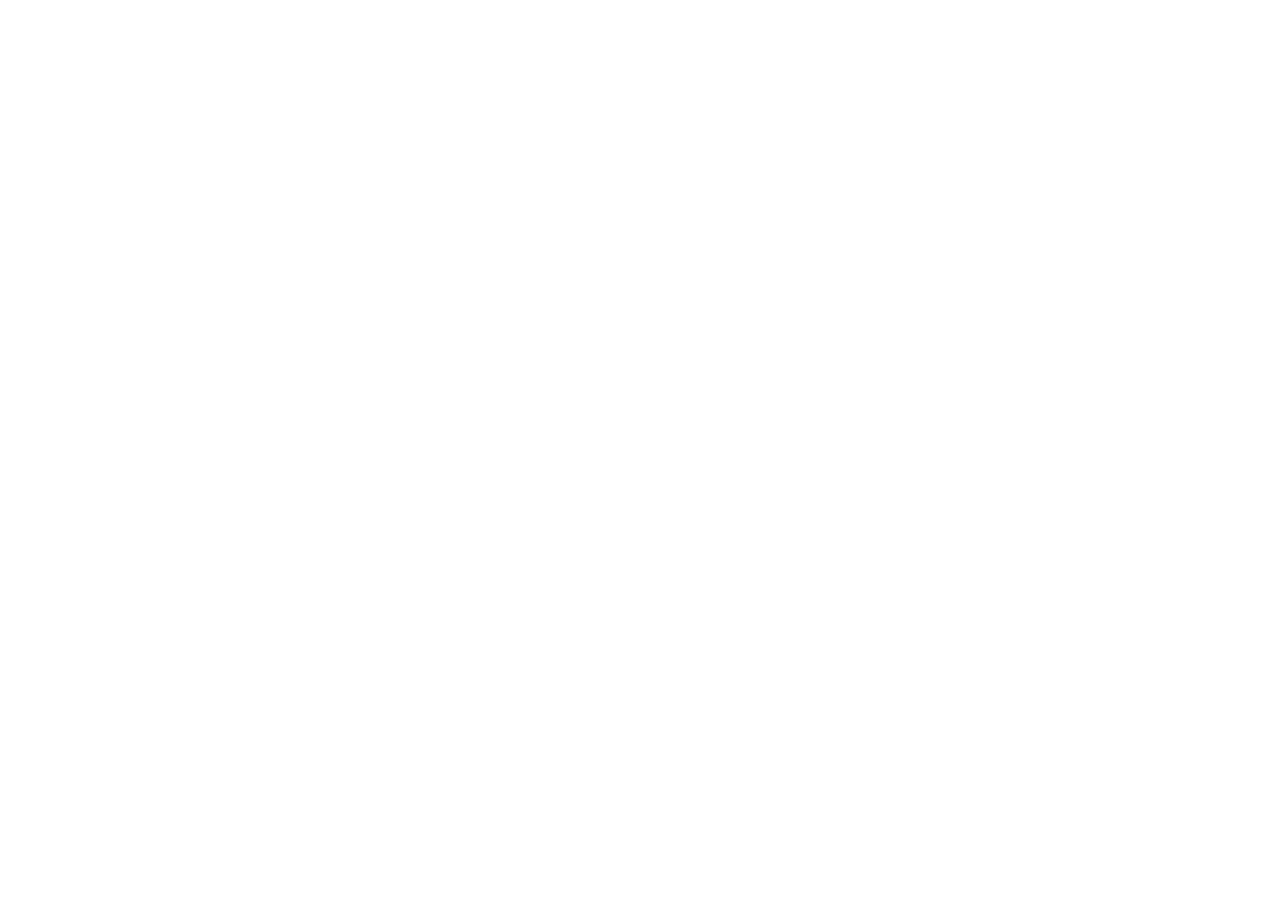
==== www/chat-js/index.html @ 44f0bacb "tercer commit" ====
<!doctype html>
<html lang="en" ng-app="application">
  <head>
    <meta charset="utf-8" />
    <meta name="viewport" content="width=device-width, initial-scale=1.0" />
    <title>ChatAPP</title>
    <link href="assets/css/app.css" rel="stylesheet" type="text/css">
    <script src="assets/js/app.js"></script>
    <script src="assets/js/routes.js"></script>
    <script src="assets/js/angular.js"></script>
      
  <script src="chat-js/jquery.min.js"></script>
  <script src="chat-js/strophe.min.js"></script>
  <script src="chat-js/strophe.roster.js"></script>
      
      <script src="chat-js/chat.js"></script>
  </head>

  <style>
    .message-input, .message-input .inline-label, .menu-bar {margin-bottom: 0;}
    #sidebar, .messages {border-right: 1px solid #eee;}
    .message-side-bar {border-left: 1px solid #eee;}
    .avatar-section {border-top: 1px solid #eee;}
  </style>

   <body onload="cargar_chat()">
   <div data-role="header">
       <h1><font size="4" face="Verdana" id="nombreServicio"></font></h1>
   </div>

      
       
        <div class="messageBox" id="message_boxes">
          
        </div>    
  </body>
</html>
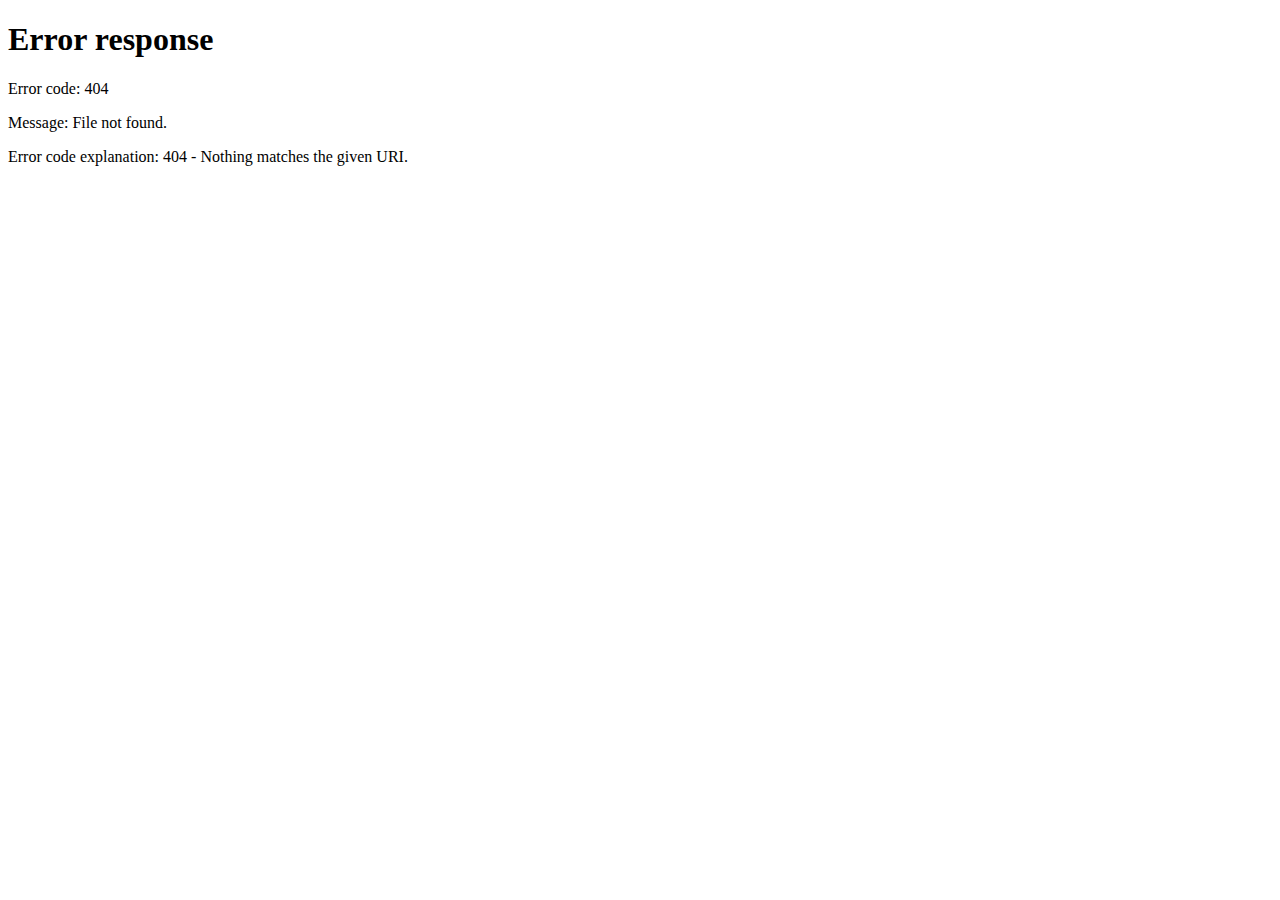
==== commit 875ad52a: "tercer commit" ====
--- a/www/chat-js/index.html
+++ b/www/chat-js/index.html
@@ -1,6 +1,6 @@
 <!doctype html>
 <html lang="en" ng-app="application">
-  <head>
+ <!-- <head>
     <meta charset="utf-8" />
     <meta name="viewport" content="width=device-width, initial-scale=1.0" />
     <title>ChatAPP</title>
@@ -33,5 +33,62 @@
         <div class="messageBox" id="message_boxes">
           
         </div>    
+  </body> -->
+    
+    <head>
+    <meta charset="UTF-8">
+    <title>Chat</title>
+    <script src="http://s.codepen.io/assets/libs/modernizr.js" type="text/javascript"></script>
+
+<meta name="viewport" content="width=device-width, initial-scale=1">
+    
+    <link rel="stylesheet" href="../assets/css/style.css">
+    <link rel="stylesheet" href="css/normalize.css">
+    <link rel='stylesheet prefetch' href='https://s3-us-west-2.amazonaws.com/s.cdpn.io/104946/animate.min.css'>
+
+        
+
+    
+    
+    
+  </head>
+
+  <body onload="javascript:cargar_chat()">
+
+    
+<h1 class="title">Chat</h1>
+<div class="wrapper">
+  <nav id="nav" class="nav">
+    <div class="default-nav">
+      <div class="main-nav">
+        <a href="../index.html"><div class="toggle"></div></a>
+        <div class="main-nav-item" id="nombre-chat">
+          
+          </div>
+        <div class="options"></div>
+      </div>
+    </div>
+  </nav>
+  <div id="inner" class="inner">
+    <div id="content" class="content"></div>
+  </div>
+  <div id="bottom" class="bottom">
+    <textarea id="input" class="input" placeholder="Escribir mensaje"></textarea>
+    <div id="send" class="send"></div>
+  </div>
+</div>
+      
+<div class="messageBox" id="message_boxes">
+          
+</div>    
+ 
+    
+      <script src='http://cdnjs.cloudflare.com/ajax/libs/jquery/2.1.3/jquery.min.js'></script>
+      <script src="js/index.js"></script>
+      <script src="chat.js"></script> 
+
+    
+    
+    
   </body>
 </html>
--- a/www/assets/css/style.css
+++ b/www/assets/css/style.css
@@ -0,0 +1,265 @@
+* {
+  box-sizing: border-box;
+}
+
+body {
+  /* position: relative; */
+  background-color: #FF5722;
+}
+
+.title {
+  color: #ffffff;
+  text-align: center;
+  font-weight: 100;
+}
+
+.wrapper {
+  height: 520px;
+  width: 320px;
+  overflow: hidden;
+  background-color: white;
+  position: fixed;
+  top: 100px;
+  left: 50%;
+  -webkit-transform: translateX(-50%);
+          transform: translateX(-50%);
+  box-shadow: 0px 3px 3px 0px rgba(50, 50, 50, 0.5);
+  -webkit-transition: 0.3s ease;
+  transition: 0.3s ease;
+}
+.wrapper .inner {
+  overflow: scroll;
+  height: 520px;
+  padding-top: 64px;
+  background: #e6e6fa;
+  -ms-overflow-style: none;
+  overflow: -moz-scrollbars-none;
+}
+.wrapper .inner::-webkit-scrollbar {
+  width: 0 !important;
+}
+.wrapper .inner .content {
+  padding: 10.66667px;
+  position: relative;
+  margin-bottom: 32px;
+}
+
+.nav {
+  position: fixed;
+  top: 0;
+  left: 0;
+  right: 0;
+  height: 50px;
+  z-index: 100;
+  -webkit-transition: 0.3s ease;
+  transition: 0.3s ease;
+}
+.nav .default-nav {
+  height: 48px;
+  width: 100%;
+  position: absolute;
+  left: 0;
+  top: 0;
+  z-index: 110;
+  background-color: #2B2B2B;
+  /*border-bottom: 3px solid #ea1c0d*/;
+  color: #ffffff;
+  box-shadow: 0px 3px 3px 0px rgba(50, 50, 50, 0.1);
+  -webkit-transition: 0.3s ease;
+  transition: 0.3s ease;
+}
+.nav .default-nav .main-nav {
+  position: absolute;
+  left: 0;
+  width: 100%;
+    font-family: fantasy;
+    font-size: 20px;
+    font-weight: 500;
+  height: 48px;
+  top: 0;
+  margin: 0;
+  padding: 0;
+  list-style: none;
+  -webkit-transition: 0.3s ease;
+  transition: 0.3s ease;
+}
+.nav .default-nav .main-nav .toggle {
+  height: 32px;
+  width: 32px;
+  background: url(https://s3-us-west-2.amazonaws.com/s.cdpn.io/104946/ic_arrow_back_white_48dp.png);
+  background-size: contain;
+  margin: 10px;
+  float: left;
+}
+.nav .default-nav .main-nav .toggle:hover {
+  cursor: pointer;
+}
+.nav .default-nav .main-nav .options {
+  height: 32px;
+  width: 32px;
+  background: url(https://s3-us-west-2.amazonaws.com/s.cdpn.io/104946/ic_more_vert_white_48dp.png);
+  background-size: contain;
+  margin: 10px;
+  position:absolute;
+  right: 0;
+}
+.nav .default-nav .main-nav .options:hover {
+  cursor: pointer;
+}
+.nav .default-nav .main-nav .main-nav-item {
+  float: left;
+  padding-left: 100px;
+  height: 48px;
+  margin-right: 50px;
+  position: relative;
+  line-height: 48px;
+  -webkit-transition: 0.3s ease;
+  transition: 0.3s ease;
+}
+.nav .default-nav .main-nav .main-nav-item .main-nav-item-link {
+  display: block;
+  position: relative;
+  height: 48px;
+  width: 100%;
+  text-align: center;
+  line-height: 48px;
+  text-decoration: none;
+  color: inherit;
+  -webkit-transition: 0.3s ease;
+  transition: 0.3s ease;
+}
+
+.bottom {
+  position: fixed;
+  bottom: 0;
+  left: 0;
+  right: 0;
+  height: 48px;
+  background: #ffffff;
+  /* box-shadow: 0px -3px 3px 0px rgba(50, 50, 50, 0.1); */
+}
+.bottom .input {
+  height: 48px;
+  background: #ffffff;
+  border: none;
+  width: calc(100% - 64px);
+  position: absolute;
+  font-family: fantasy;
+  font-size: 18px;
+  left: 0;
+  top: 0;
+  padding: 0 5%;
+  resize: none;
+  overflow: scroll;
+  padding-top: 14px;
+  font-weight: 300;
+  -ms-overflow-style: none;
+  overflow: -moz-scrollbars-none;
+}
+.bottom .input:focus {
+  outline: none;
+}
+.bottom .input::-webkit-scrollbar {
+  width: 0 !important;
+}
+.bottom .send {
+  position: fixed;
+  height: 40.66667px;
+  width: 40.66667px;
+  border-radius: 50%;
+  border: 0;
+  background: #2B2B2B;
+  color: #ffffff;
+  bottom: 3.66667px;
+  right: 10.66667px;
+}
+.bottom .send:before {
+  content: '';
+  background: url(https://s3-us-west-2.amazonaws.com/s.cdpn.io/104946/ic_send_white_48dp.png) no-repeat center center;
+  background-size: 25.6px;
+  position: absolute;
+  top: 0;
+  left: 0;
+  right: 0;
+  bottom: 0;
+}
+.bottom .send:focus {
+  outline: none;
+}
+.bottom .send:hover {
+  cursor: pointer;
+}
+
+.message-wrapper {
+  position: relative;
+  overflow: hidden;
+  width: 100%;
+  margin: 10.66667px 0;
+  padding: 10.66667px 0;
+}
+.message-wrapper .circle-wrapper {
+  height: 42.66667px;
+  width: 42.66667px;
+  border-radius: 50%;
+}
+.message-wrapper .text-wrapper {
+  padding: 10.66667px;
+  min-height: 42.66667px;
+  width: 60%;
+  margin: 0 10.66667px;
+  box-shadow: 0px 1px 0px 0px rgba(50, 50, 50, 0.3);
+  border-radius: 2px;
+  font-weight: 300;
+  position: relative;
+  /* word-break: break-all; */
+  opacity: 0;
+}
+.message-wrapper .text-wrapper:before {
+  content: '';
+  width: 0;
+  height: 0;
+  border-style: solid;
+}
+.message-wrapper.them .circle-wrapper, .message-wrapper.them .text-wrapper {
+  background: #F44336;
+  float: left;
+  color: #ffffff;
+}
+.message-wrapper.them .text-wrapper:before {
+  border-width: 0 10px 10px 0;
+  border-color: transparent #F44336 transparent transparent;
+  position: absolute;
+  top: 0;
+  left: -9px;
+}
+.message-wrapper.me .circle-wrapper, .message-wrapper.me .text-wrapper {
+  background: #FF5722;
+  float: right;
+  color: #333333;
+}
+.message-wrapper.me .text-wrapper {
+  background: #ffffff;
+}
+.message-wrapper.me .text-wrapper:before {
+  border-width: 10px 10px 0 0;
+  border-color: #ffffff transparent transparent transparent;
+  position: absolute;
+  top: 0;
+  right: -9px;
+}
+
+@media (max-width: 560px) {
+  .wrapper {
+    width: 100%;
+    height: 100%;
+    height: 100vh;
+    top: 0;
+    left: 0;
+    -webkit-transform: translateX(0);
+            transform: translateX(0);
+  }
+  .wrapper .inner {
+    height: 100%;
+    height: 100vh;
+  }
+}
